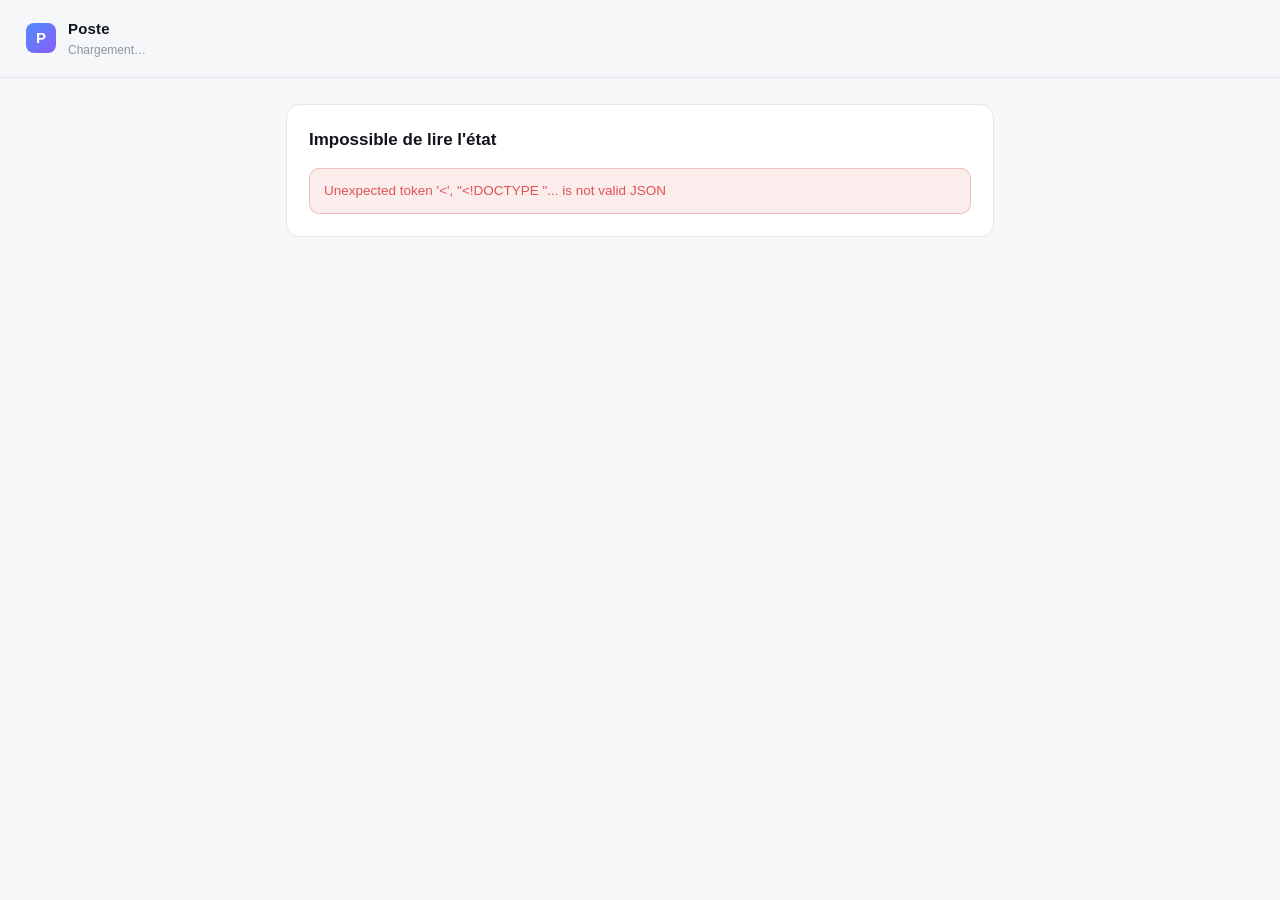
==== module/cmd/poste-bureau/web/index.html @ e1a6b66d "feat(poste): une fenêtre à double-cliquer, sur macOS comme sur Ubuntu Choix technique, assumé : PAS " ====
<!doctype html>
<html lang="fr">
<head>
<meta charset="utf-8"/>
<meta name="viewport" content="width=device-width,initial-scale=1"/>
<title>Poste — Caleope</title>
<style>
  /* Interface volontairement sobre : une seule colonne, une action évidente à
     chaque écran. Le défaut des outils de synchronisation est de tout montrer
     en même temps ; ici on montre l'état, puis ce qu'il y a à faire. */
  :root{
    --fond:#0f1115; --carte:#171a21; --bord:#242833;
    --texte:#e8eaf0; --texte2:#9aa3b2; --texte3:#5f6878;
    --accent:#4f8cff; --ok:#38b26a; --attente:#d99a2b; --alerte:#e05252;
  }
  @media (prefers-color-scheme: light){
    :root{ --fond:#f6f7f9; --carte:#fff; --bord:#e3e6ec;
           --texte:#12151b; --texte2:#5a6474; --texte3:#8b95a5; }
  }
  *{box-sizing:border-box}
  body{margin:0;background:var(--fond);color:var(--texte);
       font:15px/1.5 -apple-system,BlinkMacSystemFont,"Segoe UI",Ubuntu,Roboto,sans-serif}
  .barre{display:flex;align-items:center;gap:12px;padding:18px 26px;border-bottom:1px solid var(--bord)}
  .logo{width:30px;height:30px;border-radius:8px;background:linear-gradient(135deg,var(--accent),#8b5cf6);
        display:grid;place-items:center;color:#fff;font-weight:700;font-size:15px}
  .titre{font-weight:650;letter-spacing:.2px}
  .sous{color:var(--texte3);font-size:12px}
  main{max-width:760px;margin:0 auto;padding:26px}
  .carte{background:var(--carte);border:1px solid var(--bord);border-radius:14px;padding:22px;margin-bottom:16px}
  h2{margin:0 0 6px;font-size:17px;font-weight:640}
  p.aide{margin:0 0 18px;color:var(--texte2);font-size:13.5px}
  label{display:block;font-size:12px;color:var(--texte2);margin:14px 0 6px;font-weight:600;letter-spacing:.3px}
  input{width:100%;padding:12px 14px;border-radius:10px;border:1px solid var(--bord);
        background:var(--fond);color:var(--texte);font-size:14.5px;font-family:inherit}
  input:focus{outline:2px solid var(--accent);outline-offset:-1px;border-color:transparent}
  button{border:0;border-radius:10px;padding:12px 20px;font-size:14.5px;font-weight:620;
         cursor:pointer;font-family:inherit;transition:filter .15s}
  button:hover:not(:disabled){filter:brightness(1.12)}
  button:disabled{opacity:.5;cursor:default}
  .principal{background:var(--accent);color:#fff;width:100%;margin-top:20px}
  .secondaire{background:transparent;color:var(--texte2);border:1px solid var(--bord)}
  .rangee{display:flex;gap:10px;align-items:center;flex-wrap:wrap}
  .pastille{display:inline-flex;align-items:center;gap:7px;padding:5px 12px;border-radius:999px;
            font-size:12px;font-weight:620}
  .p-ok{background:rgba(56,178,106,.15);color:var(--ok)}
  .p-attente{background:rgba(217,154,43,.15);color:var(--attente)}
  .p-alerte{background:rgba(224,82,82,.15);color:var(--alerte)}
  .infos{display:grid;grid-template-columns:auto 1fr;gap:8px 18px;font-size:13.5px;margin-top:4px}
  .infos dt{color:var(--texte3)}
  .liste{margin-top:16px;border-top:1px solid var(--bord)}
  .ligne{display:flex;align-items:center;gap:12px;padding:11px 2px;border-bottom:1px solid var(--bord);font-size:14px}
  .ligne .chemin{color:var(--texte3);font-size:12px;font-family:ui-monospace,SFMono-Regular,Menlo,monospace}
  .puce{width:7px;height:7px;border-radius:50%;flex:0 0 auto}
  .erreur{background:rgba(224,82,82,.1);border:1px solid rgba(224,82,82,.3);color:var(--alerte);
          padding:12px 14px;border-radius:10px;font-size:13.5px;margin-top:16px}
  .attention{color:var(--texte3);font-size:12px;margin-top:14px;line-height:1.6}
  .charge{display:none;color:var(--texte3);font-size:13px;margin-top:14px}
  .charge.on{display:block}
</style>
</head>
<body>
  <div class="barre">
    <div class="logo">P</div>
    <div><div class="titre">Poste</div><div class="sous" id="sous">Chargement…</div></div>
  </div>
  <main id="vue"></main>

<script>
const JETON = "{{.Jeton}}";
const api = async (chemin, corps) => {
  const r = await fetch(chemin + "?j=" + encodeURIComponent(JETON), {
    method: corps ? "POST" : "GET",
    headers: { "Content-Type": "application/json", "X-Poste-Jeton": JETON },
    body: corps ? JSON.stringify(corps) : undefined,
  });
  const d = await r.json();
  if (!r.ok) throw new Error(d.erreur || "erreur inattendue");
  return d;
};
const esc = s => String(s ?? "").replace(/[&<>"]/g, c => ({ "&":"&amp;","<":"&lt;",">":"&gt;",'"':"&quot;" }[c]));

function ecranConnexion(e) {
  return `<div class="carte">
    <h2>Raccorder cette machine</h2>
    <p class="aide">Dans Caleope, ouvre <b>POSTES</b>, choisis un profil et clique <b>Appairer</b>.
       Recopie ici l'adresse et le code affichés.</p>
    <label>ADRESSE DU SERVEUR</label>
    <input id="serveur" placeholder="https://caleope.exemple.fr" autocomplete="off" spellcheck="false"/>
    <label>CODE D'APPAIRAGE</label>
    <input id="code" placeholder="45e2d3fcb0492ff28c" autocomplete="off" spellcheck="false"/>
    <button class="principal" id="btn-connexion">Se connecter</button>
    <div class="charge" id="charge">Connexion en cours…</div>
    <div class="attention">Le code ne sert qu'une fois et expire au bout de deux heures.
      Cette machine reçoit ensuite sa propre clé : ton mot de passe Caleope n'est jamais demandé ici.</div>
  </div>`;
}

function ecranEtat(e) {
  const manquants = e.manquants || [];
  const pastille = e.erreur
    ? `<span class="pastille p-alerte">Problème</span>`
    : (manquants.length
        ? `<span class="pastille p-attente">${manquants.length} logiciel${manquants.length>1?"s":""} à installer</span>`
        : `<span class="pastille p-ok">À jour</span>`);

  const listeManquants = manquants.length ? `<div class="liste">${manquants.map(m =>
      `<div class="ligne"><span class="puce" style="background:var(--attente)"></span><b>${esc(m)}</b></div>`).join("")}</div>` : "";

  const couleur = { "existe":"var(--ok)", "créé":"var(--accent)", "erreur":"var(--alerte)" };
  const listeDossiers = (e.dossiers||[]).length ? `<div class="carte"><h2>Dossiers suivis</h2>
      <p class="aide">Créés sur cette machine. Leur contenu circule ensuite selon le sens choisi.</p>
      <div class="liste">${e.dossiers.map(d =>
        `<div class="ligne"><span class="puce" style="background:${couleur[d.etat]||"var(--texte3)"}"></span>
           <div style="flex:1"><div>${esc(d.nom)} <span style="color:var(--texte3)">· ${esc(d.sens)}</span></div>
             <div class="chemin">${esc(d.chemin)}</div></div>
           <span style="color:var(--texte3);font-size:12px">${esc(d.etat)}</span></div>`).join("")}</div></div>` : "";

  return `<div class="carte">
      <div class="rangee" style="justify-content:space-between">
        <h2 style="margin:0">${esc(e.machine)}</h2>${pastille}
      </div>
      <dl class="infos">
        <dt>Profil</dt><dd>${esc(e.profil||"—")}</dd>
        <dt>Système</dt><dd>${esc(e.systeme)} · ${esc(e.gestionnaire||"aucun gestionnaire reconnu")}</dd>
        <dt>Serveur</dt><dd>${esc(e.serveur)}</dd>
        <dt>Logiciels demandés</dt><dd>${e.demandes}</dd>
      </dl>
      ${e.erreur ? `<div class="erreur">${esc(e.erreur)}</div>` : ""}
      ${listeManquants}
      ${manquants.length ? `<button class="principal" id="btn-appliquer">Installer les ${manquants.length} logiciel${manquants.length>1?"s":""} manquant${manquants.length>1?"s":""}</button>` : ""}
      <div class="charge" id="charge">Installation en cours — cette étape peut demander plusieurs minutes.</div>
      <div class="rangee" style="margin-top:14px">
        <button class="secondaire" id="btn-rafraichir">Vérifier à nouveau</button>
      </div>
      <div class="attention">Rien n'est jamais désinstallé : cette fenêtre ne fait qu'ajouter ce qui manque.</div>
    </div>${listeDossiers}`;
}

async function peindre() {
  const vue = document.getElementById("vue");
  try {
    const e = await api("/api/etat");
    document.getElementById("sous").textContent = e.connectee
      ? `${e.machine} · profil ${e.profil||"?"}` : "Machine non raccordée";
    vue.innerHTML = e.connectee ? ecranEtat(e) : ecranConnexion(e);
    brancher();
  } catch (err) {
    vue.innerHTML = `<div class="carte"><h2>Impossible de lire l'état</h2>
      <div class="erreur">${esc(err.message)}</div></div>`;
  }
}

function brancher() {
  const co = document.getElementById("btn-connexion");
  if (co) co.onclick = async () => {
    const charge = document.getElementById("charge");
    co.disabled = true; charge.classList.add("on");
    try {
      await api("/api/connexion", {
        Serveur: document.getElementById("serveur").value,
        Code: document.getElementById("code").value,
      });
      await peindre();
    } catch (err) {
      charge.classList.remove("on"); co.disabled = false;
      const d = document.createElement("div");
      d.className = "erreur"; d.textContent = err.message;
      co.parentNode.insertBefore(d, charge);
    }
  };

  const ap = document.getElementById("btn-appliquer");
  if (ap) ap.onclick = async () => {
    const charge = document.getElementById("charge");
    ap.disabled = true; charge.classList.add("on");
    try {
      const r = await api("/api/appliquer", {});
      await peindre();
      if ((r.echecs || []).length) {
        const d = document.createElement("div");
        d.className = "erreur";
        d.textContent = "N'ont pas pu être installés : " + r.echecs.join(", ")
          + " — le nom n'existe peut-être pas sur ce système.";
        document.querySelector("main .carte").appendChild(d);
      }
    } catch (err) {
      charge.classList.remove("on"); ap.disabled = false;
      alert(err.message);
    }
  };

  const rf = document.getElementById("btn-rafraichir");
  if (rf) rf.onclick = peindre;
}

peindre();
</script>
</body>
</html>
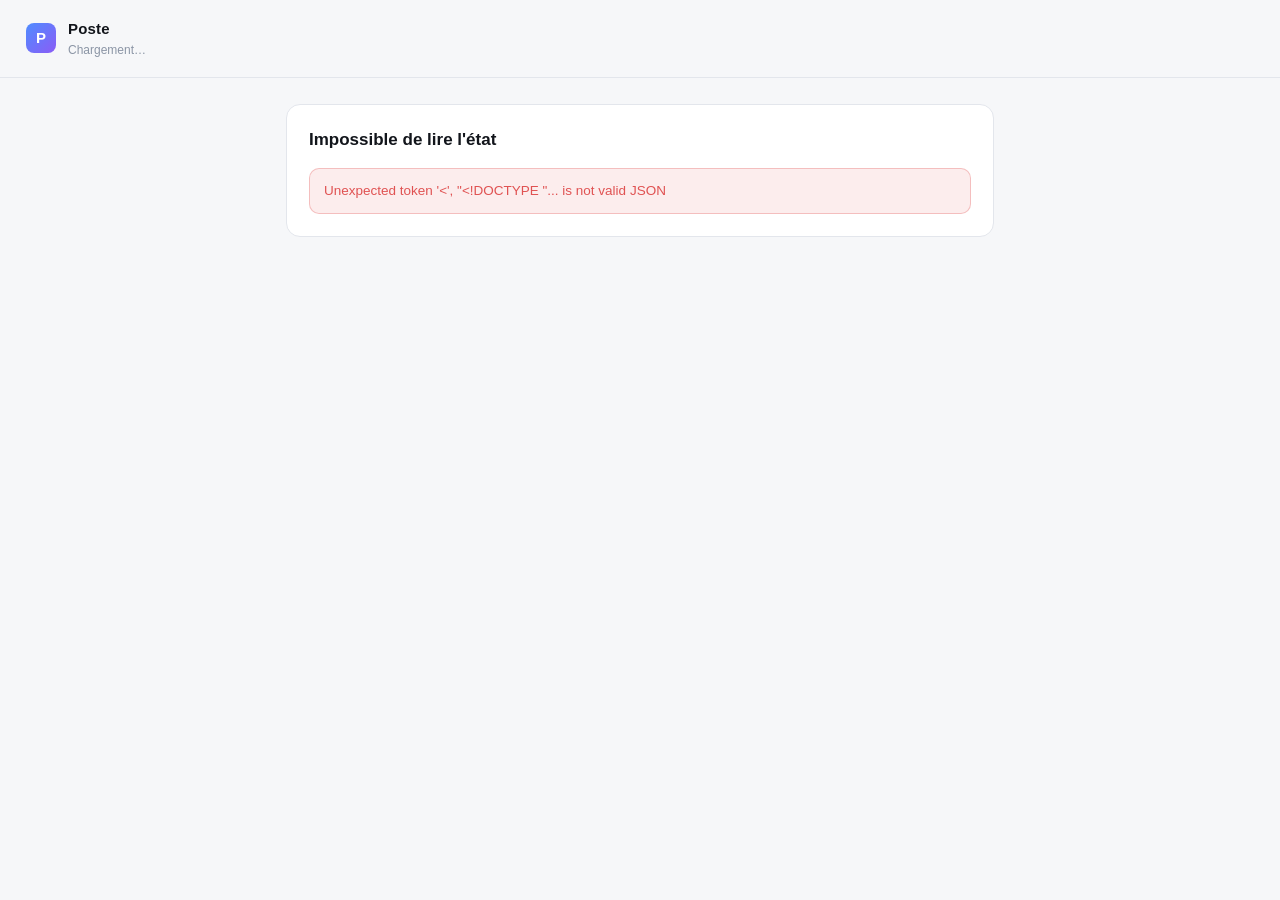
==== commit e3599525: "feat(poste): une seule chose à coller, et la commande terminal s'installe seule Deux reproches d'usa" ====
--- a/module/cmd/poste-bureau/web/index.html
+++ b/module/cmd/poste-bureau/web/index.html
@@ -83,11 +83,10 @@
   return `<div class="carte">
     <h2>Raccorder cette machine</h2>
     <p class="aide">Dans Caleope, ouvre <b>POSTES</b>, choisis un profil et clique <b>Appairer</b>.
-       Recopie ici l'adresse et le code affichés.</p>
-    <label>ADRESSE DU SERVEUR</label>
-    <input id="serveur" placeholder="https://caleope.exemple.fr" autocomplete="off" spellcheck="false"/>
-    <label>CODE D'APPAIRAGE</label>
-    <input id="code" placeholder="45e2d3fcb0492ff28c" autocomplete="off" spellcheck="false"/>
+       Copie l'invitation affichée et colle-la ici — c'est tout, l'adresse est dedans.</p>
+    <label>INVITATION</label>
+    <input id="invitation" placeholder="CALEOPE1:aHR0cHM6…" autocomplete="off" spellcheck="false"/>
+    <button class="secondaire" id="btn-coller" style="margin-top:10px">Coller depuis le presse-papiers</button>
     <button class="principal" id="btn-connexion">Se connecter</button>
     <div class="charge" id="charge">Connexion en cours…</div>
     <div class="attention">Le code ne sert qu'une fois et expire au bout de deux heures.
@@ -132,6 +131,9 @@
       <div class="rangee" style="margin-top:14px">
         <button class="secondaire" id="btn-rafraichir">Vérifier à nouveau</button>
       </div>
+      <div class="rangee" style="margin-top:10px">
+        <button class="secondaire" id="btn-terminal">Installer la commande « poste » en terminal</button>
+      </div>
       <div class="attention">Rien n'est jamais désinstallé : cette fenêtre ne fait qu'ajouter ce qui manque.</div>
     </div>${listeDossiers}`;
 }
@@ -156,10 +158,7 @@
     const charge = document.getElementById("charge");
     co.disabled = true; charge.classList.add("on");
     try {
-      await api("/api/connexion", {
-        Serveur: document.getElementById("serveur").value,
-        Code: document.getElementById("code").value,
-      });
+      await api("/api/connexion", { Invitation: document.getElementById("invitation").value });
       await peindre();
     } catch (err) {
       charge.classList.remove("on"); co.disabled = false;
@@ -167,6 +166,24 @@
       d.className = "erreur"; d.textContent = err.message;
       co.parentNode.insertBefore(d, charge);
     }
+  };
+
+  const cp = document.getElementById("btn-coller");
+  if (cp) cp.onclick = async () => {
+    try {
+      // Le presse-papiers n'est lisible que sur demande explicite de
+      // l'utilisateur — d'où un bouton plutôt qu'une lecture automatique.
+      document.getElementById("invitation").value = (await navigator.clipboard.readText()).trim();
+    } catch { alert("Le collage automatique a été refusé — utilise ⌘V dans le champ."); }
+  };
+
+  const ct = document.getElementById("btn-terminal");
+  if (ct) ct.onclick = async () => {
+    ct.disabled = true;
+    try {
+      const r = await api("/api/commande-terminal", {});
+      ct.textContent = "Commande installée : " + r.chemin;
+    } catch (err) { alert(err.message); ct.disabled = false; }
   };
 
   const ap = document.getElementById("btn-appliquer");
